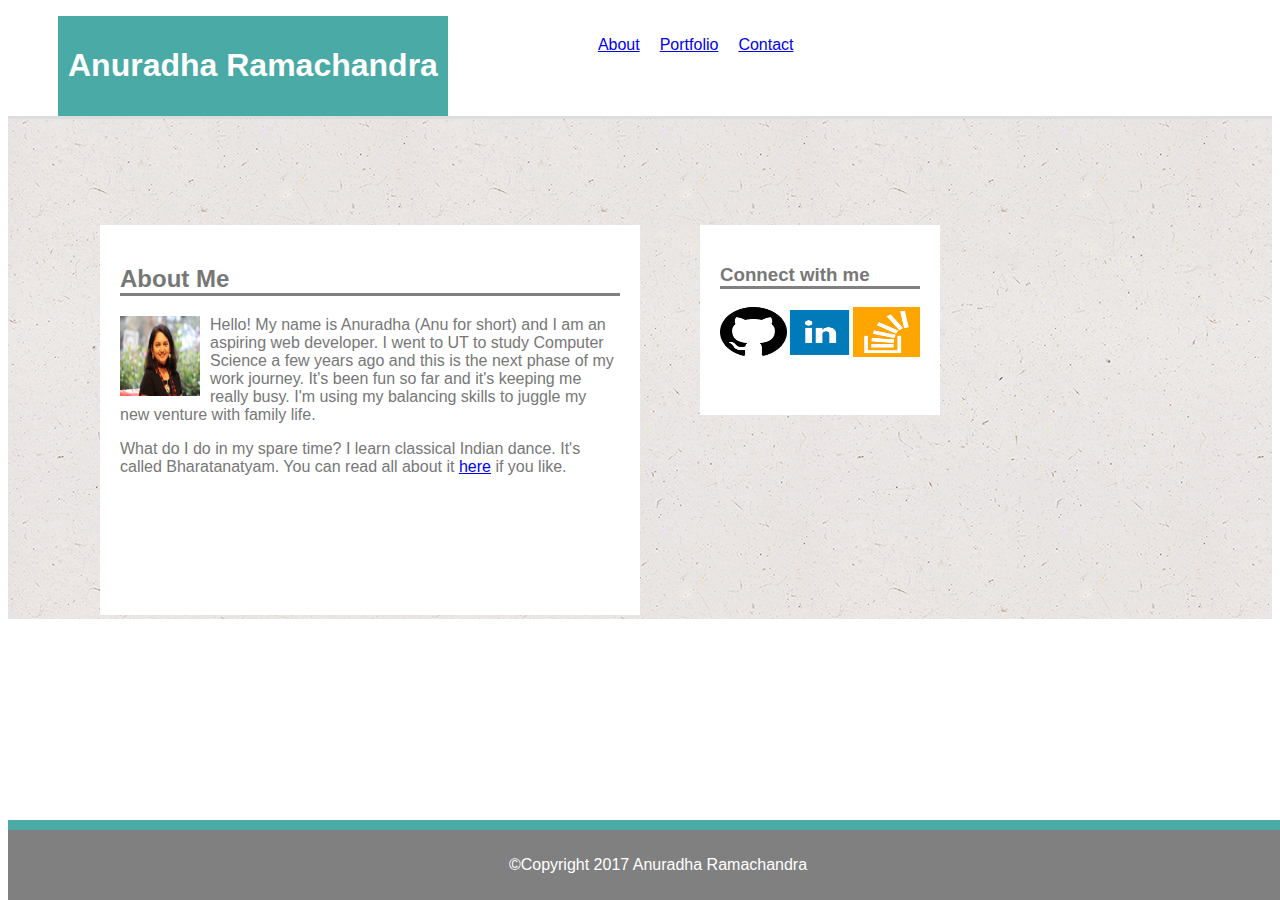
==== index.html @ 090ea6ca "homework" ====
<!DOCTYPE html>
<html lang="en-us">

<head>
	<meta charset="UTF-8">
  <title>About Me Page</title>
  <link rel="stylesheet" type="text/css" href="assets/css/style.css"> 
</head>

<body>
	<header>
		<h1>Anuradha Ramachandra</h1>
	</header>

	<ul id="menu">
		<li id="about"><a href="index.html">About</a></li>
		<li id="portfolio"><a href="portfolio.html">Portfolio</a></li>
		<li id="contact"><a href="contact.html">Contact</a></li>
	</ul>

	<div class="wrapper">
		<div class="rel" id="aboutMe">
			<h2>About Me</h2>
			<img id="pic" src="assets/images/Anu.jpg">
			<p class"text">Hello! My name is Anuradha (Anu for short) and I am an aspiring web developer. I went to UT to study Computer Science a few years ago and this is the next phase of my work journey. It's been fun so far and it's keeping me really busy. I'm using my balancing skills to juggle my new venture with family life.</p>
			<p class="text">What do I do in my spare time? I learn classical Indian dance. It's called Bharatanatyam. You can read all about it <a href="https://en.wikipedia.org/wiki/Bharatanatyam">here</a> if you like.
			</p>
		</div>

		<div class="rel" id="contactLogos">
			<h3>Connect with me</h3>
			<a href="https://github.com/ar244"> <img id="git" src="assets/images/mark-github-128.png">
			<a href="https://www.linkedin.com/in/anuramachandra/"> <img id="linkedin" src="assets/images/linkedin_square_color-128.png"></a>
			<a href="http://stackoverflow.com/users/7777106/anuradha"> <img id="so" src="assets/images/stackoverflow.png"></a>
		</div>

	</div>

	<footer>
		<p>&#169Copyright 2017 Anuradha Ramachandra</p>
	</footer>
</body>
---- assets/css/style.css ----
* {
	font-family: 'Arial', 'Helvetica Neue', Helvetica, sans-serif;
}

#menu {
	list-style: none;
}

header, #about, #portfolio, #contact{
	float:left;
}
header {
	background-color: #4aaaa5;
	color: white;
	padding: 10px;
	margin-left: 50px;
	font-family: 'Georgia', Times, Times New Roman, serif;
}

#about {
	margin-left: 150px;
	padding-top: 20px;
}
#portfolio {
	margin-left: 20px;
	padding-top: 20px;
}
#contact {
	margin-left: 20px;
	padding-top: 20px;
}

.wrapper {
	clear: both;
/*	background-color: lightgrey;*/
	background-image: url("../../assets/images/ep_naturalwhite.png");
	/*background-repeat: repeat-x;
	background-repeat: repeat-y;*/
	height:500px;
	border-top: solid #dddddd;
}

#pic {
	height: 80px;
	width:80px;
	float:left;
	margin-right: 10px;
}

#pic:hover {
	outline: 5px solid gray;
  	outline-offset: 10px;
}
.text {
	word-wrap: normal;
}

h2 {
	border-bottom: 3px solid grey;
}

h3 {
	border-bottom: 3px solid grey;
}

#contactLogos:hover {
	background-color: lightblue;
	opacity: 50%
}
#git {
	float:left;
	height:50px;
	width: 33.3%;
}

#git:hover {
	position:relative;
    top:-15px;
    height:auto;
    display:block;
    z-index:999;
}

#linkedin:hover {
	position:relative;
    top:-15px;
    height:auto;
    display:block;
    z-index:999;
}

#so:hover {
	position:relative;
    top:-15px;
    height:auto;
    display:block;
    z-index:999;
}

#linkedin {
	float:left;
	height:50px;
	width: 33.3%;
}

#so {
	float:left;
	height:50px;
	width: 33.3%;
}

.rel {
	position:absolute;
}
#aboutMe {
	width: 500px;
	height: 350px;
	left: 100px;
	top: 25%;
	padding: 20px;
	background-color: white;
	color: #777777;

}

#contactLogos {
	width: 200px;
	height: 150px;
	top: 25%;
	left: 700px;
	padding: 20px;
	background-color: white;
	color: #777777;
}

footer {
	clear: both;
	background-color: grey;
	color: white;
	padding: 10px;
	border-top: 10px solid #4aaaa5;
	text-align: center;
	position: fixed; 
	bottom: 0px;
	width: 100%;
}
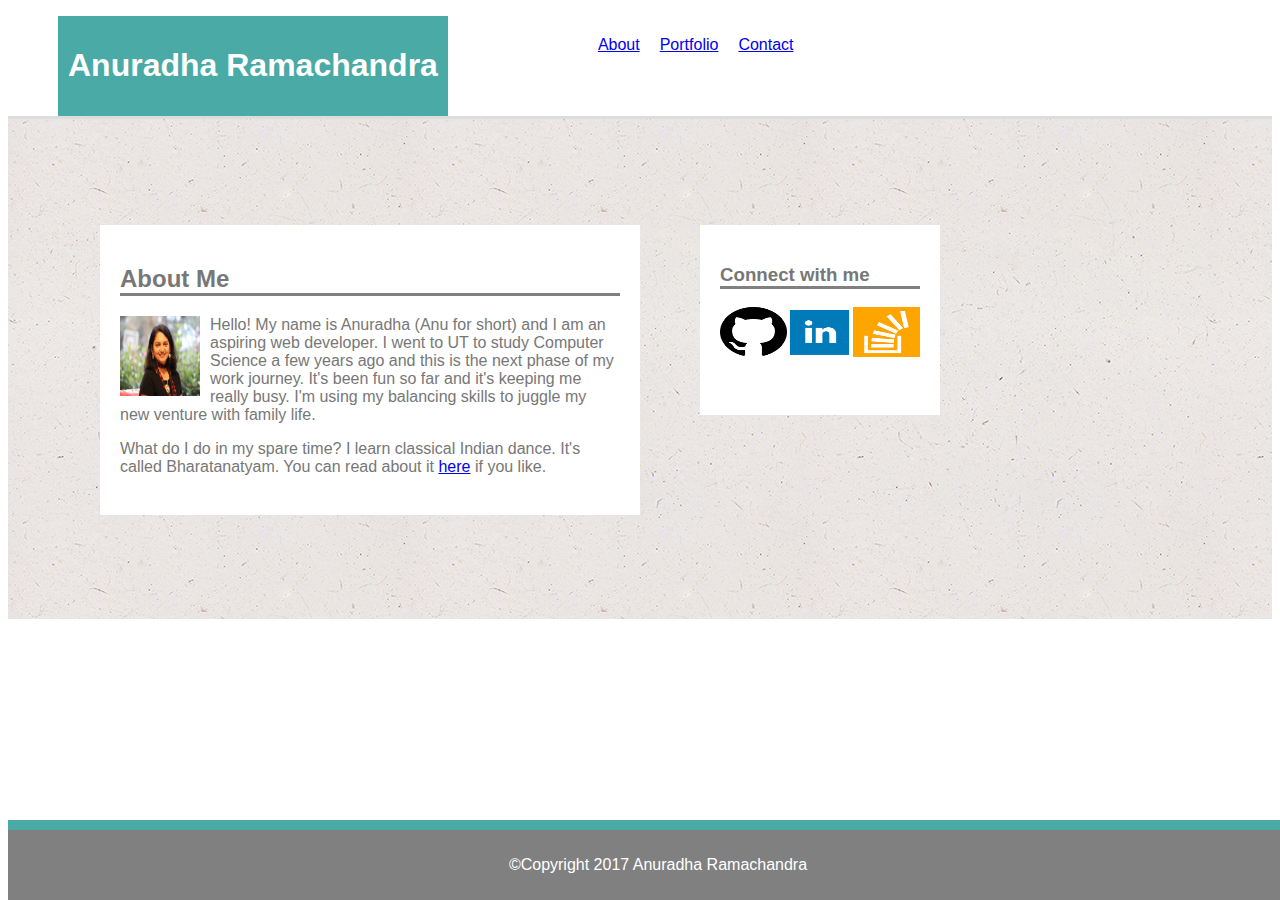
==== commit 1a893505: "Portfolio Homework 1" ====
--- a/index.html
+++ b/index.html
@@ -21,22 +21,22 @@
 	<div class="wrapper">
 		<div class="rel" id="aboutMe">
 			<h2>About Me</h2>
-			<img id="pic" src="assets/images/Anu.jpg">
-			<p class"text">Hello! My name is Anuradha (Anu for short) and I am an aspiring web developer. I went to UT to study Computer Science a few years ago and this is the next phase of my work journey. It's been fun so far and it's keeping me really busy. I'm using my balancing skills to juggle my new venture with family life.</p>
-			<p class="text">What do I do in my spare time? I learn classical Indian dance. It's called Bharatanatyam. You can read all about it <a href="https://en.wikipedia.org/wiki/Bharatanatyam">here</a> if you like.
+			<img id="pic" src="assets/images/Anu.jpg" alt="picture">
+			<p class="text">Hello! My name is Anuradha (Anu for short) and I am an aspiring web developer. I went to UT to study Computer Science a few years ago and this is the next phase of my work journey. It's been fun so far and it's keeping me really busy. I'm using my balancing skills to juggle my new venture with family life.</p>
+			<p class="text">What do I do in my spare time? I learn classical Indian dance. It's called Bharatanatyam. You can read about it <a href="https://en.wikipedia.org/wiki/Bharatanatyam">here</a> if you like.
 			</p>
 		</div>
 
 		<div class="rel" id="contactLogos">
 			<h3>Connect with me</h3>
-			<a href="https://github.com/ar244"> <img id="git" src="assets/images/mark-github-128.png">
-			<a href="https://www.linkedin.com/in/anuramachandra/"> <img id="linkedin" src="assets/images/linkedin_square_color-128.png"></a>
-			<a href="http://stackoverflow.com/users/7777106/anuradha"> <img id="so" src="assets/images/stackoverflow.png"></a>
+			<a href="https://github.com/ar244"> <img id="git" src="assets/images/mark-github-128.png" alt="logo"></a>
+			<a href="https://www.linkedin.com/in/anuramachandra/"> <img id="linkedin" src="assets/images/linkedin_square_color-128.png" alt="logo"></a>
+			<a href="http://stackoverflow.com/users/7777106/anuradha"> <img id="so" src="assets/images/stackoverflow.png" alt="logo"></a>
 		</div>
 
 	</div>
 
 	<footer>
-		<p>&#169Copyright 2017 Anuradha Ramachandra</p>
+		<p>&#169;Copyright 2017 Anuradha Ramachandra</p>
 	</footer>
 </body>
--- a/assets/css/style.css
+++ b/assets/css/style.css
@@ -32,10 +32,7 @@
 
 .wrapper {
 	clear: both;
-/*	background-color: lightgrey;*/
 	background-image: url("../../assets/images/ep_naturalwhite.png");
-	/*background-repeat: repeat-x;
-	background-repeat: repeat-y;*/
 	height:500px;
 	border-top: solid #dddddd;
 }
@@ -114,7 +111,7 @@
 }
 #aboutMe {
 	width: 500px;
-	height: 350px;
+	height: 250px;
 	left: 100px;
 	top: 25%;
 	padding: 20px;
